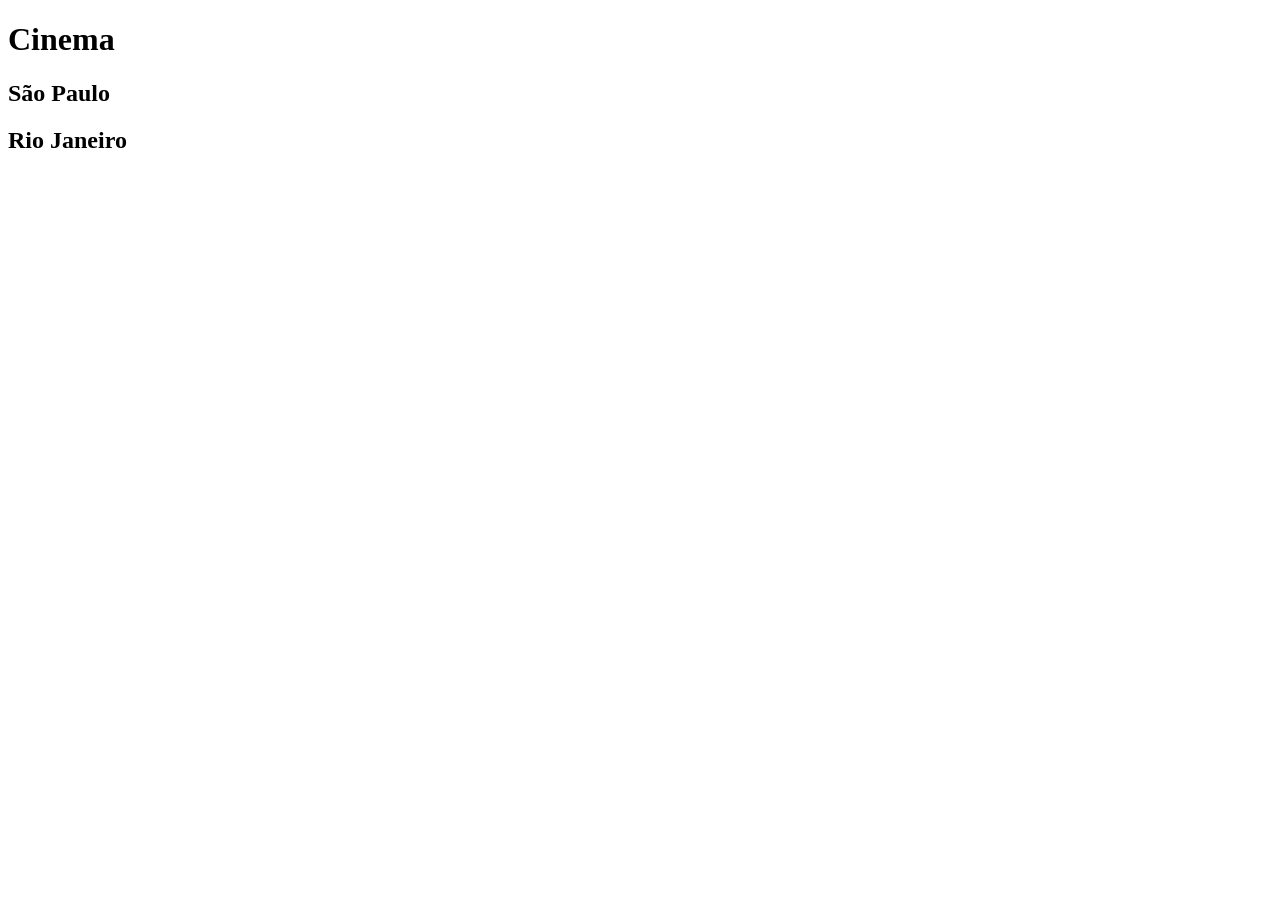
==== index.html @ 8b277b2b "te" ====
<!DOCTYPE html>
<html lang="en">
<head>
    <meta charset="UTF-8">
    <meta name="viewport" content="width=device-width, initial-scale=1.0">
    <title>Document</title>
</head>
<body>
    <header>
        <h1>Cinema</h1>
    </header>

    <main>
        <h2><a href="sp.html"></a>São Paulo</h2>
        <h2><a href="rj.html"></a>Rio Janeiro</h2>
    </main>

</body>
</html>
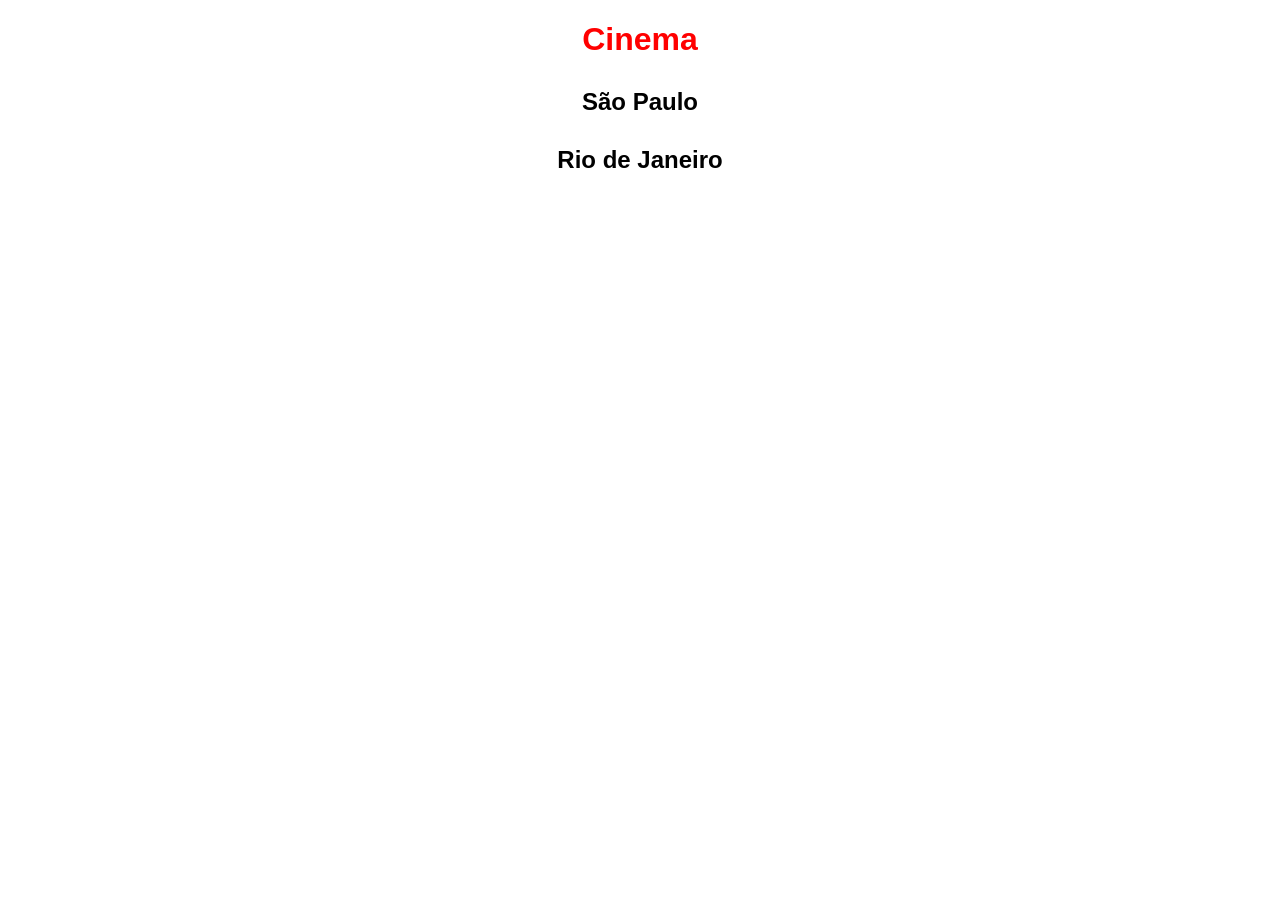
==== commit 26ea9c45: "." ====
--- a/index.html
+++ b/index.html
@@ -2,18 +2,19 @@
 <html lang="en">
 <head>
     <meta charset="UTF-8">
-    <meta name="viewport" content="width=device-width, initial-scale=1.0">
+    <meta name="viewport" content="width=, initial-scale=1.0">
     <title>Document</title>
+    <link rel="stylesheet" href="/css/styles.css">
+    
 </head>
 <body>
-    <header>
-        <h1>Cinema</h1>
-    </header>
+    <h1>Cinema</h1>
 
-    <main>
-        <h2><a href="sp.html"></a>São Paulo</h2>
-        <h2><a href="rj.html"></a>Rio Janeiro</h2>
-    </main>
-
+    <nav>
+        <h2>
+            <a href="/estados/sp.html">São Paulo</a>
+            <a href="/estados/rj.html">Rio de Janeiro</a>
+        </h2>
+    </nav>
 </body>
 </html>
--- a/css/styles.css
+++ b/css/styles.css
@@ -0,0 +1,24 @@
+h1{
+    color: Red; 
+}
+
+body{
+    text-align: center; 
+    font-family: Arial; 
+}
+nav a {
+    text-decoration: none; 
+    color: black; 
+    display: flex; 
+    flex-direction: column;
+    margin: 30px; 
+    text-align: center; 
+}
+
+.filmes a{
+    color: darkred; 
+}
+
+.amanha a {
+    color: darkblue; 
+}
